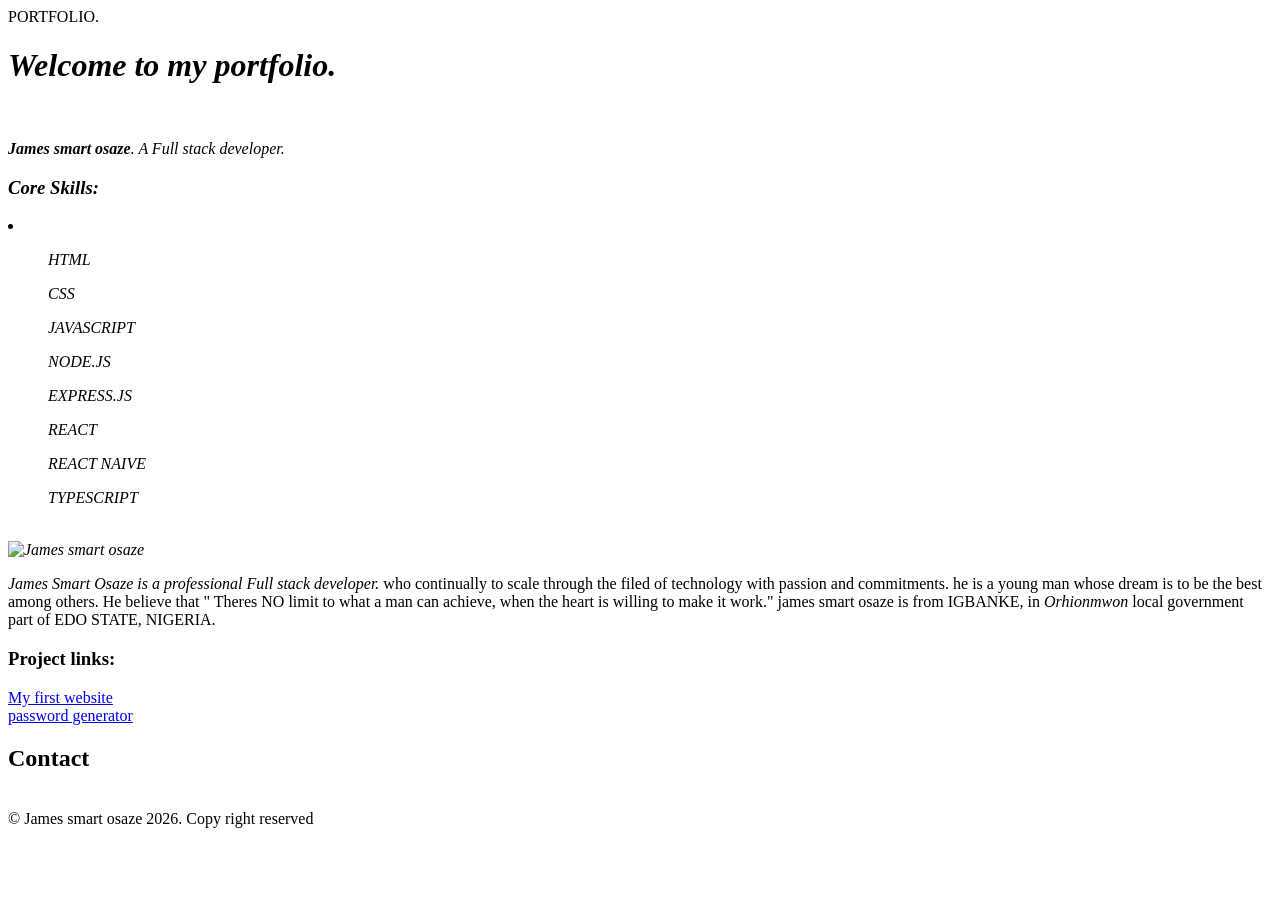
==== index.html @ e381da10 "Add files via upload" ====
<!DOCTYPE html>
<html lang="en">
<head>
    <meta charset="UTF-8">
    <meta name="viewport" content="width=device-width, initial-scale=1.0">
    <title>index</title>
    <link rel="stylesheet" href="stylesheet/style.css">
     <script src="https://kit.fontawesome.com/cc08ab8254.js" crossorigin="anonymous"></script>
     
    <header class="header">PORTFOLIO.
    <h1><b><i>Welcome to my portfolio.</i></b></h1>
    </header>

    
</head>
<body>
    <br>
    <div class="name">
        <p> <i><b>James smart osaze</b>. A Full stack developer.</p>
         </div>

         <div class="skill"> 
        
        <h3>Core Skills:</h3>
        <li>
            <ol><p>HTML</p></ol>
            <ol><p>CSS</p></ol>
            <ol><p>JAVASCRIPT</p></ol>
            <oL><p>NODE.JS</p></oL>
            <ol><p>EXPRESS.JS</p></ol>
            <ol><p>REACT</p></ol>
            <ol><P>REACT NAIVE</P></ol>
            <ol><P>TYPESCRIPT</P></ol>
            <!-- ADD MORE SKILL -->
        </li>
        
       
    
   </div>

<br>
   <img src="https://res.cloudinary.com/dx8dxnxoz/image/upload/v1775170992/smart_img_gbb9t9.jpg" alt="James smart osaze">
   <main class="about">
    <P>James Smart Osaze is a professional <em></em>Full stack developer.</I>
     who continually to scale through the filed of technology with passion and commitments.
     he is  a young man whose dream is to be the best among others. He believe that "<span class="highlight"> Theres NO limit to what a man can achieve, when the heart is willing to make it work."</span></i>
     james smart osaze is from IGBANKE, in <em>Orhionmwon</em> local government part of EDO STATE, NIGERIA.</P>

   </main>
<section class="project" >
    <h3> Project links:</h3>
    <a href="https://styled-by-esty.netlify.app/">My first website</a>
    <br>
    <a href="https://passwordkeyaccess.netlify.app/">password generator</a>
    <!-- add project links -->

</section>
<nav class="contact"> 
<h2>Contact</h2>
<a href="https://x.com/smart_osaze?s=21">
<i class="fa-brands fa-x-twitter"></i>
</a>

<a href="https://wa.me/+2349072840390"> 

<i class="fa-brands fa-whatsapp"></i>
</a>

<a href="tel+2349072840390">
    <i class="fas fa-phone-alt"></i>
</a>
</nav>
<br>
<footer>&copy; James smart osaze 2026. Copy right reserved</footer>
</body>
</html>
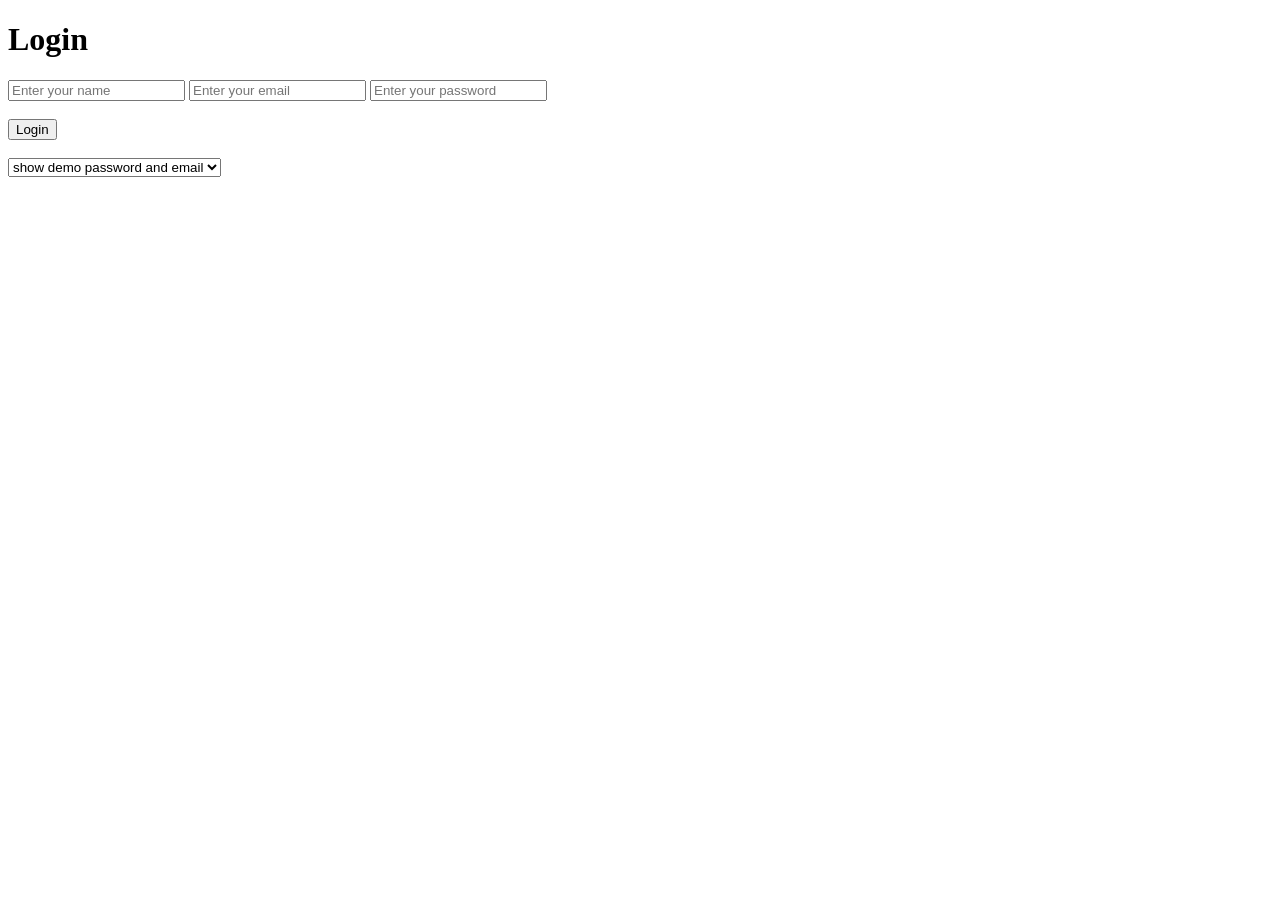
==== commit f63f58f9: "Add files via upload" ====
--- a/index.html
+++ b/index.html
@@ -3,74 +3,26 @@
 <head>
     <meta charset="UTF-8">
     <meta name="viewport" content="width=device-width, initial-scale=1.0">
-    <title>index</title>
-    <link rel="stylesheet" href="stylesheet/style.css">
-     <script src="https://kit.fontawesome.com/cc08ab8254.js" crossorigin="anonymous"></script>
-     
-    <header class="header">PORTFOLIO.
-    <h1><b><i>Welcome to my portfolio.</i></b></h1>
-    </header>
-
+    <title>login</title>
+<link rel="stylesheet" href="stylesheet/style.css">
+</head>
+<h1>Login</h1>
+<body class="login">
     
-</head>
-<body>
-    <br>
-    <div class="name">
-        <p> <i><b>James smart osaze</b>. A Full stack developer.</p>
-         </div>
-
-         <div class="skill"> 
-        
-        <h3>Core Skills:</h3>
-        <li>
-            <ol><p>HTML</p></ol>
-            <ol><p>CSS</p></ol>
-            <ol><p>JAVASCRIPT</p></ol>
-            <oL><p>NODE.JS</p></oL>
-            <ol><p>EXPRESS.JS</p></ol>
-            <ol><p>REACT</p></ol>
-            <ol><P>REACT NAIVE</P></ol>
-            <ol><P>TYPESCRIPT</P></ol>
-            <!-- ADD MORE SKILL -->
-        </li>
-        
-       
-    
-   </div>
-
+    <!-- logging form -->
+    <form id="login">
+        <input type="text" id="name" placeholder="Enter your name">
+        <input type="text" id="email" placeholder="Enter your email">
+        <input type="password" id="password" placeholder="Enter your password">
+<br><br>
+        <button type="submit">Login</button>
+</form> 
 <br>
-   <img src="https://res.cloudinary.com/dx8dxnxoz/image/upload/v1775170992/smart_img_gbb9t9.jpg" alt="James smart osaze">
-   <main class="about">
-    <P>James Smart Osaze is a professional <em></em>Full stack developer.</I>
-     who continually to scale through the filed of technology with passion and commitments.
-     he is  a young man whose dream is to be the best among others. He believe that "<span class="highlight"> Theres NO limit to what a man can achieve, when the heart is willing to make it work."</span></i>
-     james smart osaze is from IGBANKE, in <em>Orhionmwon</em> local government part of EDO STATE, NIGERIA.</P>
-
-   </main>
-<section class="project" >
-    <h3> Project links:</h3>
-    <a href="https://styled-by-esty.netlify.app/">My first website</a>
-    <br>
-    <a href="https://passwordkeyaccess.netlify.app/">password generator</a>
-    <!-- add project links -->
-
-</section>
-<nav class="contact"> 
-<h2>Contact</h2>
-<a href="https://x.com/smart_osaze?s=21">
-<i class="fa-brands fa-x-twitter"></i>
-</a>
-
-<a href="https://wa.me/+2349072840390"> 
-
-<i class="fa-brands fa-whatsapp"></i>
-</a>
-
-<a href="tel+2349072840390">
-    <i class="fas fa-phone-alt"></i>
-</a>
-</nav>
-<br>
-<footer>&copy; James smart osaze 2026. Copy right reserved</footer>
+<!-- demo email and password select -->
+         <select required> 
+        <option value="">show demo password and email</option>
+        <option value="1">password:1234567</option>
+        <option value="2">Email: text@gmail.com</option>
+<script src="script/script.js"></script>
 </body>
-</html>
+</html>
